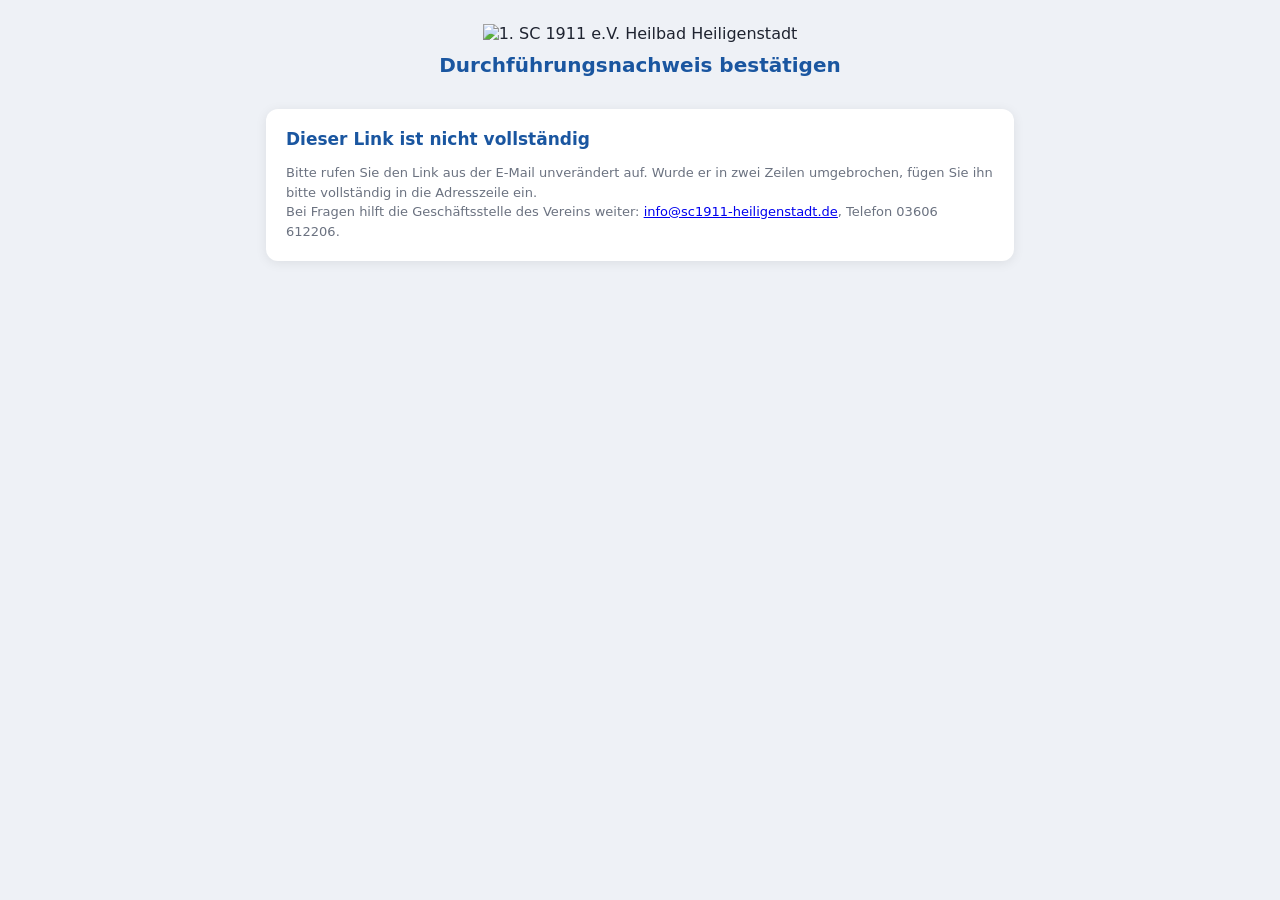
==== bestaetigung.html @ 8499c1e5 "Schulsport-Planer: Wochenplan und Durchfuehrungsnachweis fuer Schul-AGs Planung UND Nachweis der Spo" ====
<!DOCTYPE html>
<html lang="de">
<head>
<meta charset="UTF-8" />
<meta name="viewport" content="width=device-width, initial-scale=1.0" />
<title>Durchführungsnachweis bestätigen</title>
<meta name="theme-color" content="#1a56a0" />
<!-- Diese Seite ist nur über einen persönlichen Link erreichbar und gehört
     nicht in eine Suchmaschine. -->
<meta name="robots" content="noindex, nofollow" />
<meta name="referrer" content="no-referrer" />
<link rel="stylesheet" href="style.css?v=1.0" />
</head>
<!-- Bewusst KEIN Link zurück zur Tools-Übersicht: wer hier landet, ist eine
     Mitarbeiterin der Schule und hat dort nichts zu suchen. -->
<body class="freigabe-seite">

<div class="freigabe-kopf">
  <img src="https://sc1911heiligenstadt.github.io/logo.svg" alt="1. SC 1911 e.V. Heilbad Heiligenstadt" />
  <h1>Durchführungsnachweis bestätigen</h1>
</div>

<main>

  <div class="card" id="lade-schirm">
    <p class="muted">Der Nachweis wird geladen …</p>
  </div>

  <div class="card" id="zu-schirm" style="display:none;">
    <h2 id="zu-titel">Dieser Link ist nicht gültig</h2>
    <p class="muted" id="zu-text"></p>
    <p class="muted">Bei Fragen hilft die Geschäftsstelle des Vereins weiter:
      <a href="mailto:info@sc1911-heiligenstadt.de">info@sc1911-heiligenstadt.de</a>,
      Telefon 03606 612206.</p>
  </div>

  <div id="inhalt" style="display:none;">

    <div class="card">
      <h2 id="nw-titel"></h2>
      <p class="muted">
        Der 1. SC 1911 Heiligenstadt bittet um Ihre Bestätigung, dass die unten
        aufgeführten Einheiten wie angegeben stattgefunden haben.
      </p>
      <div id="kopfdaten"></div>
    </div>

    <div class="card">
      <h2>Einzelne Termine</h2>
      <div id="terminliste"></div>
    </div>

    <div class="card">
      <h2>Zusammenfassung</h2>
      <div id="summen"></div>
    </div>

    <div class="card" id="aktions-karte">
      <h2>Ihre Rückmeldung</h2>

      <div class="subnav" id="weg-wahl">
        <button type="button" data-weg="bestaetigen" class="active">Bestätigen</button>
        <button type="button" data-weg="rueckfrage">Etwas stimmt nicht</button>
      </div>

      <div id="weg-bestaetigen" style="margin-top:16px;">
        <div class="form-grid">
          <div class="form-field">
            <label for="f-name">Ihr Name</label>
            <input type="text" id="f-name" maxlength="120" autocomplete="name" />
          </div>
          <div class="form-field">
            <label for="f-funktion">Funktion (optional)</label>
            <input type="text" id="f-funktion" maxlength="120" placeholder="z. B. Schulleitung, Sekretariat" />
          </div>
        </div>
        <label style="display:block;font-size:12px;color:var(--muted);font-weight:600;margin:10px 0 4px;">Unterschrift</label>
        <div class="signature-wrap">
          <canvas class="signature-canvas" id="sig-canvas"></canvas>
        </div>
        <div class="btn-row" style="justify-content:flex-start;">
          <button type="button" class="btn secondary small" id="btn-sig-clear">Unterschrift löschen</button>
        </div>
      </div>

      <div id="weg-rueckfrage" style="display:none; margin-top:16px;">
        <div class="form-field">
          <label for="f-rf-name">Ihr Name</label>
          <input type="text" id="f-rf-name" maxlength="120" autocomplete="name" />
        </div>
        <div class="form-field">
          <label for="f-rf-text">Was stimmt nicht?</label>
          <textarea id="f-rf-text" maxlength="2000" rows="5"
            placeholder="Zum Beispiel: Am 15.10. hat die AG nicht stattgefunden."></textarea>
        </div>
        <p class="muted">Ihre Rückmeldung geht an die Leitung des Vereins. Der Nachweis wird dann korrigiert und Ihnen erneut vorgelegt.</p>
      </div>

      <details class="ds-block">
        <summary>Hinweise zum Datenschutz</summary>
        <p>Verantwortlich für die Verarbeitung ist der 1. SC 1911 Heiligenstadt,
        Leineberg 2, 37308 Heilbad Heiligenstadt, Telefon 03606 612206,
        <a href="mailto:info@sc1911-heiligenstadt.de">info@sc1911-heiligenstadt.de</a>.</p>
        <p>Wenn Sie diesen Nachweis bestätigen, werden Ihr Name, die angegebene
        Funktion, Ihre Unterschrift und der Zeitpunkt der Bestätigung
        gespeichert. Zusätzlich werden die Internetadresse (IP) und die
        Gerätekennung Ihres Browsers festgehalten — sie belegen, wann und von wo
        die Bestätigung abgegeben wurde. Bei einer Rückfrage werden Ihr Name und
        Ihr Text gespeichert.</p>
        <p>Zweck ist der Nachweis der vom Verein erbrachten Leistung gegenüber
        der Schule sowie gegenüber Behörden und Fördermittelgebern. Rechtliche
        Grundlage ist Art. 6 Abs. 1 lit. b und lit. f DSGVO — die Durchführung
        der Vereinbarung zwischen Schule und Verein sowie das berechtigte
        Interesse an einem belegbaren Nachweis.</p>
        <p>Die Daten werden auf Servern in Deutschland gespeichert, die ein
        Auftragsverarbeiter für den Verein betreibt. Eine Weitergabe erfolgt nur,
        soweit sie für den Nachweiszweck erforderlich oder gesetzlich
        vorgeschrieben ist. Die Aufbewahrung richtet sich nach den Fristen für
        Verwendungsnachweise.</p>
        <p>Sie haben das Recht auf Auskunft, Berichtigung, Löschung,
        Einschränkung der Verarbeitung, Datenübertragbarkeit und Widerspruch.
        Wenden Sie sich dafür an die oben genannte Anschrift. Beschwerden nimmt
        der Thüringer Landesbeauftragte für den Datenschutz und die
        Informationsfreiheit entgegen.</p>
        <p><a href="https://www.sc1911-heiligenstadt.de/datenschutz/" target="_blank" rel="noopener">Datenschutzerklärung des Vereins</a>
        &middot;
        <a href="https://www.sc1911-heiligenstadt.de/impressum-2/" target="_blank" rel="noopener">Impressum</a></p>
      </details>

      <p class="hinweis fehler" id="fehler-text" style="display:none;"></p>

      <div class="btn-row" style="justify-content:flex-start;">
        <button type="button" class="btn success" id="btn-senden">Bestätigen und absenden</button>
      </div>
      <p class="muted" style="margin-top:8px;">
        Zeitpunkt, Internetadresse und Gerätekennung werden als Nachweis der
        Unterschrift mitgespeichert.
      </p>
    </div>

  </div>

  <div class="card" id="danke" style="display:none;">
    <h2 id="danke-titel">Vielen Dank</h2>
    <p class="muted" id="danke-text"></p>
    <p class="muted">Sie können dieses Fenster jetzt schließen.</p>
  </div>

</main>

<script src="signature-pad.js?v=1.0"></script>
<script src="db-bestaetigung.js?v=1.0"></script>
<script src="bestaetigung.js?v=1.0"></script>
</body>
</html>
---- style.css ----
:root {
  --green: #2d8c4e;
  --green-light: #e8f5ed;
  --red: #c0392b;
  --red-light: #fdecea;
  --blue: #1a56a0;
  --blue-light: #e8f0fb;
  --gold: #c9941f;
  --gold-light: #fbf2e1;
  --gray: #f4f5f7;
  --border: #dde1e8;
  --text: #1e2330;
  --muted: #6b7280;
  --white: #ffffff;
  --shadow: 0 2px 12px rgba(0, 0, 0, 0.08);
  --radius: 12px;
}
* { box-sizing: border-box; margin: 0; padding: 0; }
body {
  font-family: "Segoe UI", system-ui, sans-serif;
  background: #eef1f6;
  color: var(--text);
  min-height: 100vh;
}
header {
  background: var(--blue);
  color: white;
  padding: 16px 28px;
  display: flex;
  align-items: center;
  justify-content: center;
  gap: 14px;
  box-shadow: 0 2px 8px rgba(0, 0, 0, 0.15);
  flex-wrap: wrap;
}
header h1 { font-size: 20px; font-weight: 600; display: flex; align-items: center; gap: 8px; flex: 1 1 200px; }
.back-to-dashboard { color: white; text-decoration: none; font-size: 13px; opacity: 0.9; }
.back-to-dashboard:hover { opacity: 1; text-decoration: underline; }
.header-right { display: flex; align-items: center; gap: 14px; flex-wrap: wrap; flex: 1 1 200px; justify-content: flex-end; }
.header-logo { height: 44px; width: auto; display: block; }
.header-user { font-size: 13px; opacity: 0.95; display: flex; align-items: center; gap: 6px; }

nav {
  display: flex;
  gap: 4px;
  background: var(--white);
  padding: 8px 28px 0;
  border-bottom: 1px solid var(--border);
  flex-wrap: wrap;
}
nav button {
  background: none;
  border: none;
  padding: 10px 16px;
  font-size: 14px;
  font-weight: 600;
  color: var(--muted);
  cursor: pointer;
  border-bottom: 3px solid transparent;
  border-radius: 8px 8px 0 0;
}
nav button:hover { background: var(--gray); }
nav button.active { color: var(--blue); border-bottom-color: var(--blue); }
/* Das margin haengt am Wrapper, damit die Gruppe rechts bleibt, auch wenn
   Administrieren fuer Nicht-Admins ausgeblendet ist. */
nav .nav-right { margin-left: auto; display: flex; gap: inherit; }
.nav-zaehler {
  display: inline-block; min-width: 18px; padding: 1px 6px; margin-left: 4px;
  background: var(--red); color: white; border-radius: 9px;
  font-size: 11px; font-weight: 700; line-height: 16px; text-align: center;
}

main { max-width: 1100px; margin: 0 auto; padding: 24px 16px 60px; }
.tab-section { display: none; }
.tab-section.active { display: block; }

.card {
  background: var(--white);
  border-radius: var(--radius);
  box-shadow: var(--shadow);
  padding: 20px;
  margin-bottom: 18px;
}
.card h2 { font-size: 17px; margin-bottom: 14px; color: var(--blue); }
.card h3 { font-size: 15px; margin-bottom: 10px; }
.card-header-row { display: flex; align-items: center; justify-content: space-between; gap: 10px; flex-wrap: wrap; margin-bottom: 14px; }
.card-header-row h2 { margin-bottom: 0; }
.muted { color: var(--muted); font-size: 13px; line-height: 1.5; }
.empty-state { color: var(--muted); font-size: 14px; padding: 18px; text-align: center; background: var(--gray); border-radius: 8px; }

.connect-screen { max-width: 560px; margin: 60px auto; text-align: center; }
.connect-screen .card { padding: 32px; text-align: left; }
.connect-screen p { color: var(--muted); margin-bottom: 20px; line-height: 1.5; }
.btn-row { display: flex; gap: 10px; justify-content: center; flex-wrap: wrap; margin-top: 14px; }

button.btn, a.btn {
  background: var(--blue);
  color: white;
  border: none;
  padding: 10px 18px;
  border-radius: 8px;
  font-size: 14px;
  font-weight: 600;
  cursor: pointer;
  text-decoration: none;
  display: inline-block;
}
button.btn:hover, a.btn:hover { opacity: 0.9; }
button.btn.secondary, a.btn.secondary { background: var(--gray); color: var(--text); border: 1px solid var(--border); }
button.btn.success { background: var(--green); }
button.btn.danger { background: var(--red); }
button.btn.small, a.btn.small { padding: 6px 12px; font-size: 13px; }
button.btn:disabled { opacity: 0.6; cursor: default; }

/* auto-fit braucht eine echte Mindestbreite. Mit minmax(0, …) legt der Browser
   eine Spalte JE KIND an — die Felder stehen dann in Haarspalten nebeneinander. */
.form-grid { display: grid; grid-template-columns: repeat(auto-fit, minmax(180px, 1fr)); gap: 12px; margin-bottom: 14px; }
.form-grid.wide { grid-template-columns: repeat(auto-fit, minmax(240px, 1fr)); }
.form-grid > .form-field { min-width: 0; }
.form-field label { display: block; font-size: 12px; color: var(--muted); margin-bottom: 4px; font-weight: 600; }
.form-field input[type="text"],
.form-field input[type="tel"],
.form-field input[type="email"],
.form-field input[type="date"],
.form-field input[type="time"],
.form-field input[type="number"],
.form-field select,
.form-field textarea {
  width: 100%;
  padding: 8px 10px;
  border: 1px solid var(--border);
  border-radius: 6px;
  font-size: 16px;   /* 16px verhindert das Hineinzoomen auf iOS */
  font-family: inherit;
}
.form-field textarea { resize: vertical; min-height: 70px; }
.form-field input:disabled, .form-field select:disabled, .form-field textarea:disabled {
  background: var(--gray); color: var(--muted); cursor: not-allowed;
}
/* ⚠️ Kaestchen NICHT in .form-field stecken: dort greift input{width:100%} und
   macht aus jeder Checkbox einen Balken. Deshalb eine eigene Zeile. */
.check-zeile { display: flex; align-items: center; gap: 8px; margin: 8px 0; font-size: 14px; }
.check-zeile input[type="checkbox"] { width: auto; flex: 0 0 auto; }

.subnav { display: flex; gap: 6px; flex-wrap: wrap; }
.subnav button {
  background: var(--gray); border: 1px solid var(--border); color: var(--muted);
  padding: 6px 14px; border-radius: 20px; font-size: 13px; font-weight: 600; cursor: pointer;
}
.subnav button.active { background: var(--blue); border-color: var(--blue); color: white; }

.version-badge {
  background: var(--gray); color: var(--muted); border-radius: 20px;
  padding: 2px 10px; font-size: 12px; font-weight: 600; margin-left: 6px;
}
.save-status { max-width: 1100px; margin: 0 auto; padding: 6px 16px 0; font-size: 12px; color: var(--muted); min-height: 20px; }
.save-status.fehler { color: var(--red); font-weight: 600; }

/* ---------- Wochennavigation ---------- */
.wochen-nav { display: flex; align-items: center; gap: 10px; flex-wrap: wrap; margin-bottom: 14px; }
.wochen-titel { flex: 1 1 160px; display: flex; flex-direction: column; }
.wochen-titel strong { font-size: 16px; color: var(--blue); }
.wochen-titel .muted { font-size: 12px; }

/* ---------- Wochenraster ----------
   Bewusst KEIN rowspan-Tabellenaufbau wie in der Platzbelegung: dort liegt je
   Platz und Slot hoechstens eine Belegung. Hier koennen zwei Schulen zur selben
   Zeit laufen, und die Vor-/Nachbereitung liegt als Rand ueber und unter dem
   Block. Deshalb je Tag ein position:relative-Container mit absolut gesetzten
   Bloecken; Ueberlappungen teilen die Spaltenbreite.
   Feste Spaltenzahl statt auto-fit — auto-fit mit minmax(0,…) legt eine Spalte
   je Kind an und laesst die Seite am Handy ueberlaufen. */
.raster-wrap { background: var(--white); border-radius: var(--radius); box-shadow: var(--shadow); padding: 16px; margin-bottom: 18px; overflow-x: auto; }
.raster { display: flex; min-width: 720px; }
.raster-zeit { flex: 0 0 54px; position: relative; }
.raster-zeit .marke {
  position: absolute; left: 0; right: 6px; text-align: right;
  font-size: 11px; color: var(--muted); transform: translateY(-50%);
}
.raster-tage { display: flex; flex: 1 1 auto; gap: 6px; }
.raster-tag { flex: 1 1 0; min-width: 0; display: flex; flex-direction: column; }
.raster-tag-kopf { text-align: center; font-size: 13px; font-weight: 600; padding-bottom: 6px; border-bottom: 1px solid var(--border); margin-bottom: 4px; }
.raster-tag-kopf .datum { display: block; font-size: 11px; color: var(--muted); font-weight: 400; }
.raster-tag-kopf .ferien-name { display: block; font-size: 10px; color: var(--gold); font-weight: 600; }
.raster-tag.heute .raster-tag-kopf { color: var(--blue); }
.raster-spalte { position: relative; flex: 1 1 auto; background: repeating-linear-gradient(to bottom, transparent, transparent 29px, var(--border) 29px, var(--border) 30px); border-radius: 6px; }
.raster-tag.gesperrt .raster-spalte { background-color: var(--gray); }

.block {
  position: absolute; border-radius: 6px; padding: 3px 5px; overflow: hidden;
  font-size: 11px; line-height: 1.25; cursor: pointer; color: white;
  box-shadow: 0 1px 3px rgba(0,0,0,0.2);
}
.block .b-zeit { font-weight: 700; display: block; }
.block .b-titel { display: block; font-weight: 600; }
.block .b-ort { display: block; opacity: 0.9; }
.block.status-offen { outline: 2px dashed rgba(255,255,255,0.55); outline-offset: -3px; }
.block.status-ausgefallen { opacity: 0.55; text-decoration: line-through; }
/* Vor- und Nachbereitung als schraffierter Rand direkt am Block */
.block-rand {
  position: absolute; border-radius: 4px; opacity: 0.4;
  background-image: repeating-linear-gradient(45deg, rgba(255,255,255,0.65) 0 4px, transparent 4px 8px);
}
.camp-band {
  background: var(--gold-light); border: 1px solid var(--gold); color: #7a5a10;
  border-radius: 6px; padding: 4px 10px; margin-bottom: 8px; font-size: 12px; font-weight: 600;
}

/* ---------- Tagesliste (Handy) ---------- */
.tagesliste { display: none; }
.tag-block { background: var(--white); border-radius: var(--radius); box-shadow: var(--shadow); padding: 14px; margin-bottom: 12px; }
.tag-block h3 { display: flex; justify-content: space-between; align-items: baseline; gap: 8px; }
.tag-block h3 .muted { font-weight: 400; }
.tag-block.gesperrt { background: var(--gray); }
.termin-zeile {
  display: flex; gap: 10px; align-items: flex-start;
  padding: 10px; border-radius: 8px; background: var(--gray); margin-top: 8px; cursor: pointer;
}
.termin-farbe { flex: 0 0 5px; align-self: stretch; border-radius: 3px; }
.termin-text { flex: 1 1 auto; min-width: 0; }
.termin-text .t-titel { font-weight: 600; font-size: 14px; }
.termin-text .t-zeile { font-size: 12px; color: var(--muted); }

/* ---------- Status-Kennzeichen ---------- */
.badge { display: inline-block; padding: 2px 9px; border-radius: 20px; font-size: 11px; font-weight: 700; }
.badge.offen { background: var(--gray); color: var(--muted); }
.badge.durchgefuehrt { background: var(--green-light); color: var(--green); }
.badge.ausgefallen { background: var(--red-light); color: var(--red); }
.badge.verschoben { background: var(--gold-light); color: var(--gold); }
.badge.bestaetigt { background: var(--green-light); color: var(--green); }
.badge.rueckfrage { background: var(--gold-light); color: var(--gold); }
.badge.abgelaufen, .badge.widerrufen { background: var(--gray); color: var(--muted); }

/* ---------- Melden ---------- */
.melde-karte { background: var(--white); border-radius: var(--radius); box-shadow: var(--shadow); padding: 16px; margin-bottom: 12px; border-left: 5px solid var(--border); }
.melde-karte.faellig { border-left-color: var(--red); }
.melde-kopf { display: flex; justify-content: space-between; gap: 10px; flex-wrap: wrap; margin-bottom: 6px; }
.melde-kopf .m-titel { font-weight: 700; font-size: 15px; }
.melde-kopf .m-datum { font-size: 13px; color: var(--muted); }
.melde-ort { font-size: 13px; color: var(--muted); margin-bottom: 10px; }
.melde-ort dt { font-weight: 600; color: var(--text); display: inline; }
.melde-ort dd { display: inline; margin: 0 0 0 4px; }
.melde-ort div { margin-bottom: 2px; }
.status-chips { display: flex; gap: 8px; flex-wrap: wrap; margin-bottom: 10px; }
.status-chips button {
  border: 1px solid var(--border); background: var(--white); color: var(--muted);
  padding: 8px 14px; border-radius: 20px; font-size: 14px; font-weight: 600; cursor: pointer;
}
.status-chips button.aktiv[data-status="durchgefuehrt"] { background: var(--green); border-color: var(--green); color: white; }
.status-chips button.aktiv[data-status="ausgefallen"] { background: var(--red); border-color: var(--red); color: white; }
.status-chips button.aktiv[data-status="verschoben"] { background: var(--gold); border-color: var(--gold); color: white; }

/* ---------- Listen und Tabellen ---------- */
.liste-zeile {
  display: flex; gap: 12px; align-items: center; padding: 12px;
  border-bottom: 1px solid var(--border); flex-wrap: wrap;
}
.liste-zeile:last-child { border-bottom: none; }
.liste-zeile .lz-haupt { flex: 1 1 220px; min-width: 0; }
.liste-zeile .lz-titel { font-weight: 600; font-size: 14px; }
.liste-zeile .lz-unter { font-size: 12px; color: var(--muted); }
.liste-zeile .lz-knoepfe { display: flex; gap: 6px; flex-wrap: wrap; }

/* ⚠️ table-layout:fixed ist Pflicht: main haengt in einem Flex-Fluss und waechst
   sonst mit der Wunschbreite der Tabelle — ein max-width am Scroll-Container
   hilft dagegen NICHT, weil die Prozentangabe gegen den bereits aufgezogenen
   Vorfahren rechnet. */
.tabelle-scroll { overflow-x: auto; max-width: 100%; }
table.daten { width: 100%; border-collapse: collapse; font-size: 13px; table-layout: fixed; }
table.daten th, table.daten td { padding: 8px 10px; border-bottom: 1px solid var(--border); text-align: left; vertical-align: top; word-break: break-word; }
table.daten th { font-size: 12px; color: var(--muted); font-weight: 700; }
/* Kopf folgt dem Wert: die Klasse gehoert an th UND td, sonst stehen Zahl und
   Ueberschrift auf verschiedenen Kanten. */
table.daten th.num, table.daten td.num { text-align: right; }
table.daten tr.summe td { font-weight: 700; border-top: 2px solid var(--border); }

/* ---------- Kennzahlen ---------- */
.kennzahlen { display: grid; grid-template-columns: repeat(auto-fit, minmax(150px, 1fr)); gap: 12px; margin-bottom: 16px; }
.kennzahl { background: var(--white); border-radius: var(--radius); box-shadow: var(--shadow); padding: 16px; }
.kennzahl .kz-wert { font-size: 26px; font-weight: 700; color: var(--blue); line-height: 1.1; }
.kennzahl .kz-label { font-size: 12px; color: var(--muted); margin-top: 4px; }

/* ---------- Dialoge ---------- */
.overlay {
  display: none; position: fixed; inset: 0; background: rgba(0,0,0,0.45);
  z-index: 1000; padding: 20px; overflow-y: auto;
}
.overlay.offen { display: flex; align-items: flex-start; justify-content: center; }
/* max-height + eigenes Scrollen an der BASISKLASSE, damit jeder neue Dialog es
   erbt und nicht einer davon unten aus dem Bild waechst. */
.dialog {
  background: var(--white); border-radius: var(--radius); box-shadow: 0 8px 40px rgba(0,0,0,0.3);
  width: 100%; max-width: 720px; margin: auto;
  max-height: calc(100vh - 40px); display: flex; flex-direction: column;
}
.dialog-schmal { max-width: 480px; }
.dialog-kopf { display: flex; align-items: center; justify-content: space-between; gap: 10px; padding: 16px 20px; border-bottom: 1px solid var(--border); }
.dialog-kopf h2 { font-size: 17px; color: var(--blue); }
.dialog-schliessen { background: none; border: none; font-size: 26px; line-height: 1; color: var(--muted); cursor: pointer; padding: 0 4px; }
.dialog-inhalt { padding: 20px; overflow-y: auto; flex: 1 1 auto; }
.dialog-fuss { display: flex; gap: 10px; padding: 14px 20px; border-top: 1px solid var(--border); flex-wrap: wrap; align-items: center; }

.hinweis { padding: 10px 14px; border-radius: 8px; font-size: 13px; margin-bottom: 12px; line-height: 1.5; }
.hinweis.info { background: var(--blue-light); color: var(--blue); }
.hinweis.warnung { background: var(--gold-light); color: #7a5a10; }
.hinweis.fehler { background: var(--red-light); color: var(--red); }
.hinweis.erfolg { background: var(--green-light); color: var(--green); }

.link-box {
  display: flex; gap: 8px; align-items: center; background: var(--gray);
  border: 1px solid var(--border); border-radius: 8px; padding: 8px 10px; margin: 10px 0;
}
.link-box input { flex: 1 1 auto; min-width: 0; border: none; background: none; font-size: 13px; font-family: monospace; }

.changelog-entry { margin-bottom: 20px; }
.changelog-entry .cv { display: inline-block; background: var(--blue-light); color: var(--blue); border-radius: 20px; padding: 2px 12px; font-size: 12px; font-weight: 700; margin-bottom: 10px; }
.changelog-group { margin-bottom: 12px; }
.changelog-group .cg-title { font-weight: 700; font-size: 14px; margin-bottom: 4px; }
.changelog-group .cg-items { margin: 0 0 0 18px; font-size: 13px; color: var(--muted); line-height: 1.6; }

.chip-liste { display: flex; gap: 6px; flex-wrap: wrap; margin-top: 6px; }
.chip { background: var(--gray); border: 1px solid var(--border); border-radius: 20px; padding: 3px 10px; font-size: 12px; display: inline-flex; align-items: center; gap: 6px; }
.chip button { background: none; border: none; color: var(--muted); cursor: pointer; font-size: 14px; line-height: 1; padding: 0; }

/* ---------- Handy ----------
   Unter 768px wird aus dem Raster eine Tagesliste. Fuenf Spalten sind auf
   375px nicht lesbar, und ein horizontal scrollendes Raster trifft man mit
   dem Daumen nicht. */
@media (max-width: 767px) {
  header { padding: 12px 16px; }
  nav { padding: 8px 12px 0; }
  main { padding: 16px 12px 50px; }
  .save-status { padding: 6px 12px 0; }
  .card { padding: 16px; }
  .raster-wrap { display: none; }
  .tagesliste { display: block; }
  .kennzahlen { grid-template-columns: repeat(auto-fit, minmax(130px, 1fr)); }
  .dialog-fuss { flex-direction: column-reverse; align-items: stretch; }
  .dialog-fuss .btn { width: 100%; }
  .dialog-fuss > span { display: none; }
}

/* ---------- Bestätigungsseite (login-los) ---------- */
body.freigabe-seite { background: #eef1f6; }
body.freigabe-seite main { max-width: 780px; }
.freigabe-kopf { text-align: center; padding: 24px 16px 8px; }
.freigabe-kopf img { height: 56px; width: auto; }
.freigabe-kopf h1 { font-size: 20px; color: var(--blue); margin-top: 10px; }
.signature-wrap { border: 2px dashed var(--border); border-radius: 8px; background: var(--white); padding: 6px; margin: 8px 0; }
.signature-canvas { width: 100%; height: 180px; display: block; touch-action: none; cursor: crosshair; }
.ds-block { background: var(--gray); border-radius: 8px; padding: 12px 14px; font-size: 12px; color: var(--muted); line-height: 1.6; margin: 14px 0; }
.ds-block summary { cursor: pointer; font-weight: 600; color: var(--text); }
.ds-block p { margin-top: 8px; }
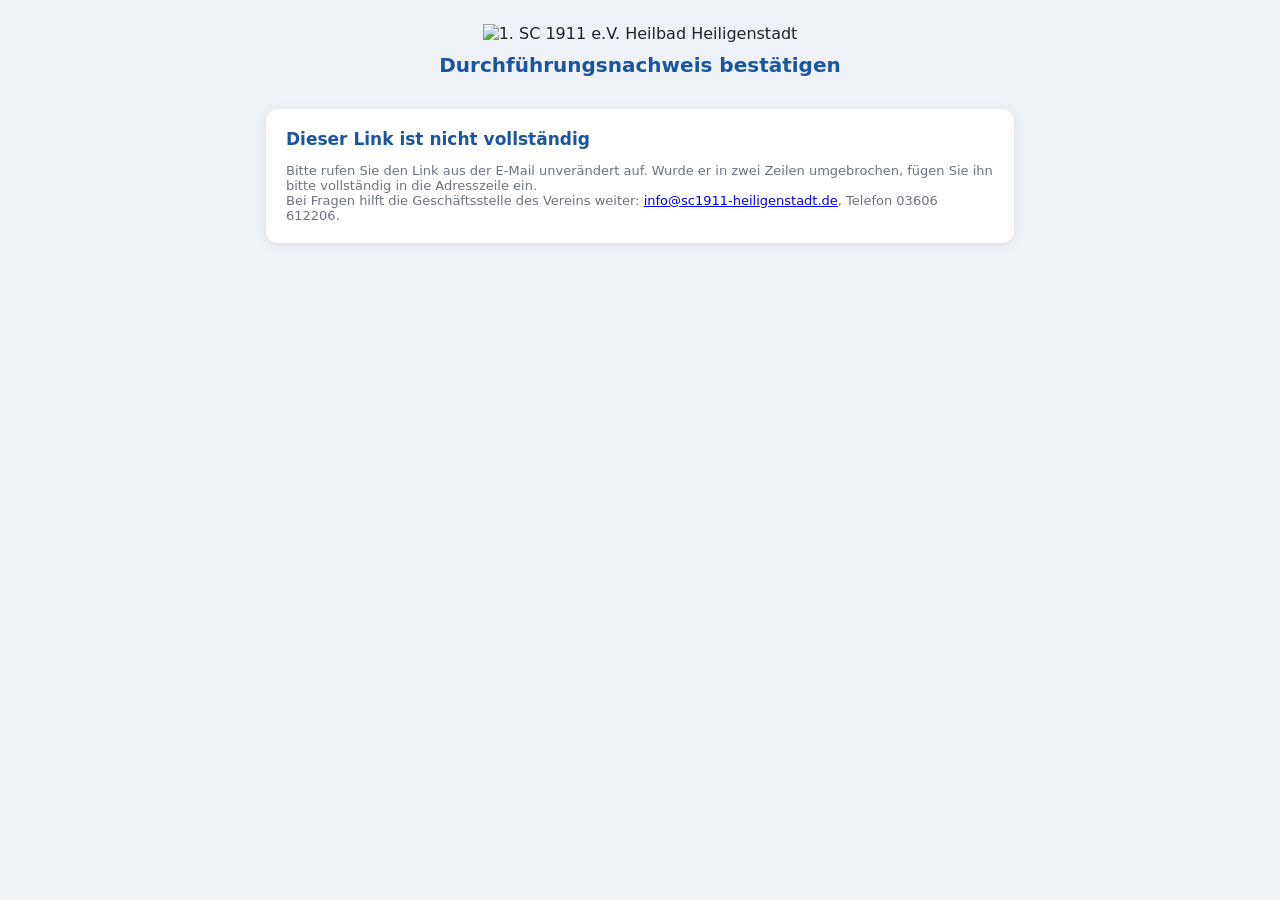
==== commit 69acfba9: "Kopfzeile und Info-Tab an die Flotten-Optik angeglichen Von Michel per Screenshot gemeldet: der Knop" ====
--- a/bestaetigung.html
+++ b/bestaetigung.html
@@ -9,7 +9,7 @@
      nicht in eine Suchmaschine. -->
 <meta name="robots" content="noindex, nofollow" />
 <meta name="referrer" content="no-referrer" />
-<link rel="stylesheet" href="style.css?v=1.0" />
+<link rel="stylesheet" href="style.css?v=1.1" />
 </head>
 <!-- Bewusst KEIN Link zurück zur Tools-Übersicht: wer hier landet, ist eine
      Mitarbeiterin der Schule und hat dort nichts zu suchen. -->
--- a/style.css
+++ b/style.css
@@ -34,8 +34,26 @@
   flex-wrap: wrap;
 }
 header h1 { font-size: 20px; font-weight: 600; display: flex; align-items: center; gap: 8px; flex: 1 1 200px; }
-.back-to-dashboard { color: white; text-decoration: none; font-size: 13px; opacity: 0.9; }
-.back-to-dashboard:hover { opacity: 1; text-decoration: underline; }
+/* Byte-gleich zur restlichen Flotte (ausbildungsplan, Vereinsaufgaben u.a.) --
+   ein abgerundeter Knopf, kein nackter Textlink. flex: 0 0 auto ist Pflicht,
+   sonst zieht ihn der Header zwischen h1 und .header-right auseinander. */
+.back-to-dashboard {
+  display: inline-flex;
+  align-items: center;
+  gap: 6px;
+  font-size: 14px;
+  font-weight: 600;
+  color: white;
+  text-decoration: none;
+  background: rgba(255, 255, 255, 0.15);
+  border: 1px solid rgba(255, 255, 255, 0.3);
+  padding: 8px 16px;
+  border-radius: 999px;
+  white-space: nowrap;
+  flex: 0 0 auto;
+  transition: background 0.15s ease;
+}
+.back-to-dashboard:hover { background: rgba(255, 255, 255, 0.28); text-decoration: none; }
 .header-right { display: flex; align-items: center; gap: 14px; flex-wrap: wrap; flex: 1 1 200px; justify-content: flex-end; }
 .header-logo { height: 44px; width: auto; display: block; }
 .header-user { font-size: 13px; opacity: 0.95; display: flex; align-items: center; gap: 6px; }
@@ -85,8 +103,11 @@
 .card h3 { font-size: 15px; margin-bottom: 10px; }
 .card-header-row { display: flex; align-items: center; justify-content: space-between; gap: 10px; flex-wrap: wrap; margin-bottom: 14px; }
 .card-header-row h2 { margin-bottom: 0; }
-.muted { color: var(--muted); font-size: 13px; line-height: 1.5; }
-.empty-state { color: var(--muted); font-size: 14px; padding: 18px; text-align: center; background: var(--gray); border-radius: 8px; }
+/* Byte-gleich zur Flotte (ausbildungsplan, Vereinsaufgaben). Diese Klassen
+   erscheinen in jeder App an derselben Stelle -- wer sie hier eigenwillig
+   stylt, macht genau den Unterschied sichtbar, der auffaellt. */
+.muted { color: var(--muted); font-size: 13px; }
+.empty-state { text-align: center; padding: 40px 20px; color: var(--muted); }
 
 .connect-screen { max-width: 560px; margin: 60px auto; text-align: center; }
 .connect-screen .card { padding: 32px; text-align: left; }
@@ -150,9 +171,18 @@
 .subnav button.active { background: var(--blue); border-color: var(--blue); color: white; }
 
 .version-badge {
-  background: var(--gray); color: var(--muted); border-radius: 20px;
-  padding: 2px 10px; font-size: 12px; font-weight: 600; margin-left: 6px;
-}
+  font-size: 11px;
+  font-weight: 600;
+  background: rgba(255, 255, 255, 0.18);
+  border: 1px solid rgba(255, 255, 255, 0.35);
+  border-radius: 999px;
+  padding: 2px 9px;
+  vertical-align: middle;
+  margin-left: 4px;
+}
+/* Im Info-Tab steht das Badge auf weissem Grund -- die weiss-transparente
+   Fassung oben waere dort unsichtbar. */
+.card .version-badge { background: var(--blue-light); color: var(--blue); border-color: transparent; }
 .save-status { max-width: 1100px; margin: 0 auto; padding: 6px 16px 0; font-size: 12px; color: var(--muted); min-height: 20px; }
 .save-status.fehler { color: var(--red); font-weight: 600; }
 
@@ -312,11 +342,12 @@
 }
 .link-box input { flex: 1 1 auto; min-width: 0; border: none; background: none; font-size: 13px; font-family: monospace; }
 
-.changelog-entry { margin-bottom: 20px; }
-.changelog-entry .cv { display: inline-block; background: var(--blue-light); color: var(--blue); border-radius: 20px; padding: 2px 12px; font-size: 12px; font-weight: 700; margin-bottom: 10px; }
-.changelog-group { margin-bottom: 12px; }
-.changelog-group .cg-title { font-weight: 700; font-size: 14px; margin-bottom: 4px; }
-.changelog-group .cg-items { margin: 0 0 0 18px; font-size: 13px; color: var(--muted); line-height: 1.6; }
+#changelog-list { display: flex; flex-direction: column; gap: 8px; }
+.changelog-entry { display: flex; flex-direction: column; gap: 10px; font-size: 13px; }
+.changelog-entry .cv { font-weight: 700; color: var(--blue); }
+.changelog-group { display: flex; flex-direction: column; gap: 4px; }
+.changelog-group .cg-title { font-weight: 700; font-size: 14px; color: var(--blue); text-transform: uppercase; letter-spacing: 0.4px; margin-bottom: 2px; }
+.changelog-group .cg-items { margin: 0; padding-left: 18px; display: flex; flex-direction: column; gap: 3px; color: var(--text); }
 
 .chip-liste { display: flex; gap: 6px; flex-wrap: wrap; margin-top: 6px; }
 .chip { background: var(--gray); border: 1px solid var(--border); border-radius: 20px; padding: 3px 10px; font-size: 12px; display: inline-flex; align-items: center; gap: 6px; }
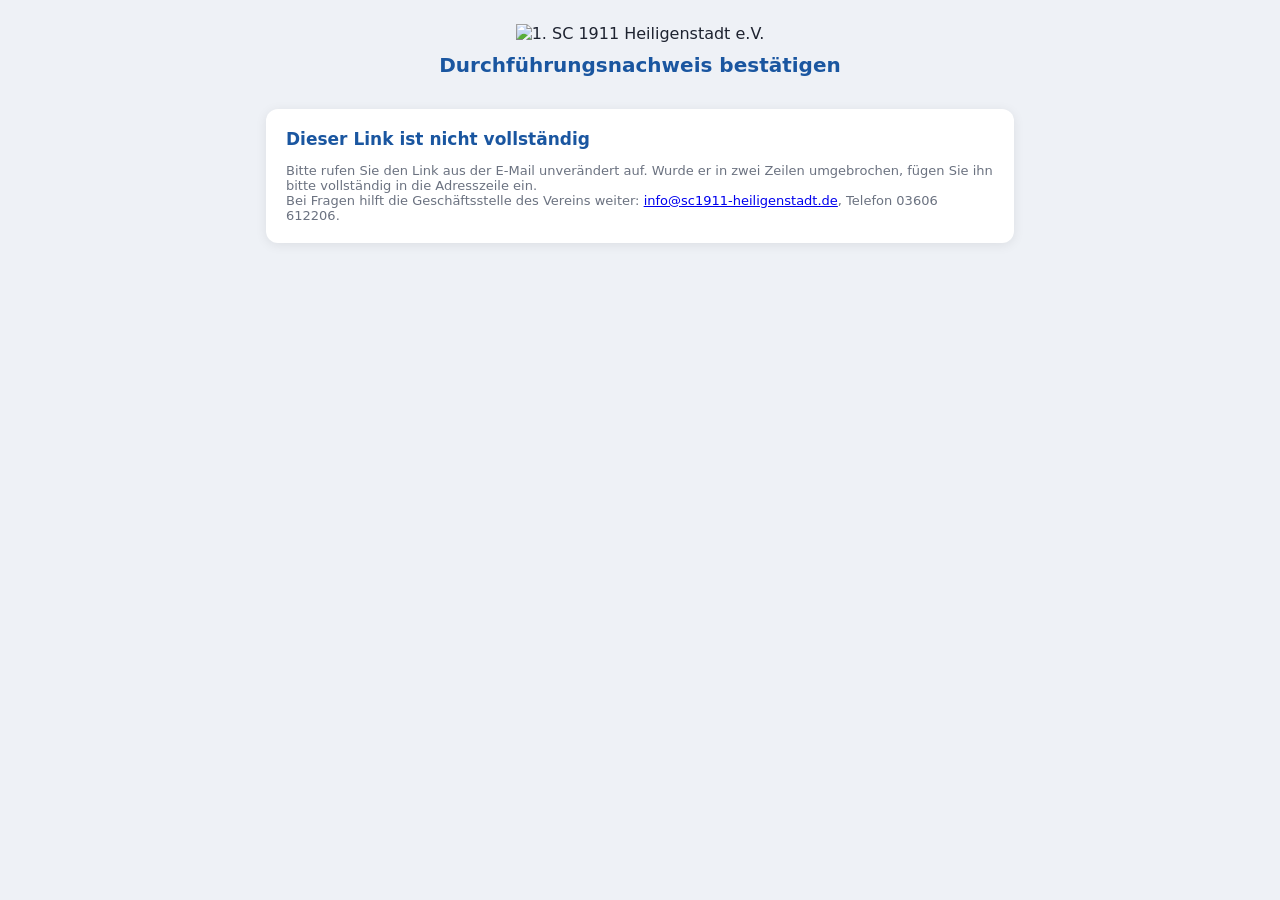
==== commit 8172cb09: "Vereinsname korrigiert: 1. SC 1911 Heiligenstadt e.V. Der Verein heisst "1. SC 1911 Heiligenstadt e." ====
--- a/bestaetigung.html
+++ b/bestaetigung.html
@@ -9,14 +9,14 @@
      nicht in eine Suchmaschine. -->
 <meta name="robots" content="noindex, nofollow" />
 <meta name="referrer" content="no-referrer" />
-<link rel="stylesheet" href="style.css?v=1.1" />
+<link rel="stylesheet" href="style.css?v=1.2" />
 </head>
 <!-- Bewusst KEIN Link zurück zur Tools-Übersicht: wer hier landet, ist eine
      Mitarbeiterin der Schule und hat dort nichts zu suchen. -->
 <body class="freigabe-seite">
 
 <div class="freigabe-kopf">
-  <img src="https://sc1911heiligenstadt.github.io/logo.svg" alt="1. SC 1911 e.V. Heilbad Heiligenstadt" />
+  <img src="https://sc1911heiligenstadt.github.io/logo.svg" alt="1. SC 1911 Heiligenstadt e.V." />
   <h1>Durchführungsnachweis bestätigen</h1>
 </div>
 
--- a/style.css
+++ b/style.css
@@ -81,7 +81,10 @@
 nav button.active { color: var(--blue); border-bottom-color: var(--blue); }
 /* Das margin haengt am Wrapper, damit die Gruppe rechts bleibt, auch wenn
    Administrieren fuer Nicht-Admins ausgeblendet ist. */
-nav .nav-right { margin-left: auto; display: flex; gap: inherit; }
+/* flex-wrap, weil die Gruppe sonst als ein Stueck ueber den rechten Rand
+   hinauslaeuft: bei 375px bleiben neben dem linken Reiter nur ~319px, und
+   vier Reiter brauchen mehr. Ohne den Umbruch ist der letzte nicht antippbar. */
+nav .nav-right { margin-left: auto; display: flex; flex-wrap: wrap; gap: inherit; }
 .nav-zaehler {
   display: inline-block; min-width: 18px; padding: 1px 6px; margin-left: 4px;
   background: var(--red); color: white; border-radius: 9px;
@@ -199,21 +202,34 @@
    Block. Deshalb je Tag ein position:relative-Container mit absolut gesetzten
    Bloecken; Ueberlappungen teilen die Spaltenbreite.
    Feste Spaltenzahl statt auto-fit — auto-fit mit minmax(0,…) legt eine Spalte
-   je Kind an und laesst die Seite am Handy ueberlaufen. */
+   je Kind an und laesst die Seite am Handy ueberlaufen.
+
+   ⚠️ Die Hoehe kommt aus app.js als Inline-Wert (1px je Minute), NICHT von
+   hier. Bloecke und Zeitmarken sind absolut gesetzt und tragen nichts zum
+   Fluss bei — ohne gesetzte Hoehe faellt das ganze Raster auf 0 zusammen und
+   die Zeitmarken stapeln sich uebereinander. Der 30px-Takt des
+   Hintergrundverlaufs entspricht dabei genau einer halben Stunde. */
 .raster-wrap { background: var(--white); border-radius: var(--radius); box-shadow: var(--shadow); padding: 16px; margin-bottom: 18px; overflow-x: auto; }
 .raster { display: flex; min-width: 720px; }
-.raster-zeit { flex: 0 0 54px; position: relative; }
+/* Kopfhoehe fest, nicht vom Inhalt abhaengig: ein Tag mit Ferien-Zeile haette
+   sonst einen hoeheren Kopf als seine Nachbarn, und die Spalten starteten auf
+   verschiedenen Hoehen. Die Zeitachse links traegt denselben Spacer, sonst
+   laeuft ihre Beschriftung gegen die Bloecke aus dem Takt. */
+.raster { --kopf-hoehe: 54px; }
+.raster-zeit { flex: 0 0 54px; display: flex; flex-direction: column; }
+.raster-zeit-kopf { flex: 0 0 var(--kopf-hoehe); margin-bottom: 4px; }
+.raster-zeit-achse { position: relative; }
 .raster-zeit .marke {
   position: absolute; left: 0; right: 6px; text-align: right;
   font-size: 11px; color: var(--muted); transform: translateY(-50%);
 }
 .raster-tage { display: flex; flex: 1 1 auto; gap: 6px; }
 .raster-tag { flex: 1 1 0; min-width: 0; display: flex; flex-direction: column; }
-.raster-tag-kopf { text-align: center; font-size: 13px; font-weight: 600; padding-bottom: 6px; border-bottom: 1px solid var(--border); margin-bottom: 4px; }
+.raster-tag-kopf { height: var(--kopf-hoehe); text-align: center; font-size: 13px; font-weight: 600; padding-bottom: 6px; border-bottom: 1px solid var(--border); margin-bottom: 4px; }
 .raster-tag-kopf .datum { display: block; font-size: 11px; color: var(--muted); font-weight: 400; }
 .raster-tag-kopf .ferien-name { display: block; font-size: 10px; color: var(--gold); font-weight: 600; }
 .raster-tag.heute .raster-tag-kopf { color: var(--blue); }
-.raster-spalte { position: relative; flex: 1 1 auto; background: repeating-linear-gradient(to bottom, transparent, transparent 29px, var(--border) 29px, var(--border) 30px); border-radius: 6px; }
+.raster-spalte { position: relative; background: repeating-linear-gradient(to bottom, transparent, transparent 29px, var(--border) 29px, var(--border) 30px); border-radius: 6px; }
 .raster-tag.gesperrt .raster-spalte { background-color: var(--gray); }
 
 .block {
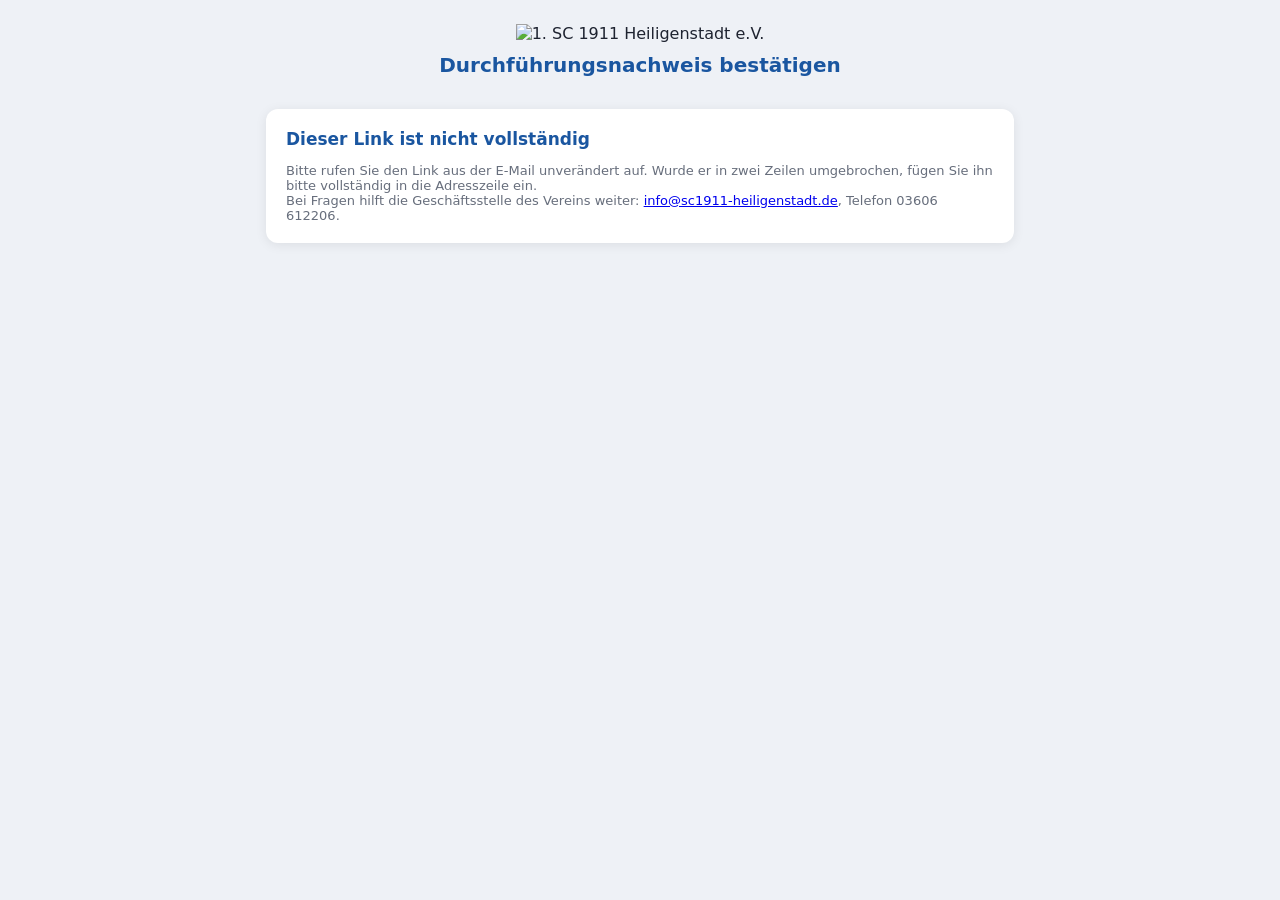
==== commit 4e5d4811: "Kontrast: grauer Text erfuellt jetzt WCAG AA Im Browser gemessen (06.09.2026, 70 Seiten der Flotte, " ====
--- a/bestaetigung.html
+++ b/bestaetigung.html
@@ -9,7 +9,7 @@
      nicht in eine Suchmaschine. -->
 <meta name="robots" content="noindex, nofollow" />
 <meta name="referrer" content="no-referrer" />
-<link rel="stylesheet" href="style.css?v=1.2" />
+<link rel="stylesheet" href="style.css?v=1.1" />
 </head>
 <!-- Bewusst KEIN Link zurück zur Tools-Übersicht: wer hier landet, ist eine
      Mitarbeiterin der Schule und hat dort nichts zu suchen. -->
--- a/style.css
+++ b/style.css
@@ -10,7 +10,7 @@
   --gray: #f4f5f7;
   --border: #dde1e8;
   --text: #1e2330;
-  --muted: #6b7280;
+  --muted: #676e7c;
   --white: #ffffff;
   --shadow: 0 2px 12px rgba(0, 0, 0, 0.08);
   --radius: 12px;
@@ -247,10 +247,6 @@
   position: absolute; border-radius: 4px; opacity: 0.4;
   background-image: repeating-linear-gradient(45deg, rgba(255,255,255,0.65) 0 4px, transparent 4px 8px);
 }
-.camp-band {
-  background: var(--gold-light); border: 1px solid var(--gold); color: #7a5a10;
-  border-radius: 6px; padding: 4px 10px; margin-bottom: 8px; font-size: 12px; font-weight: 600;
-}
 
 /* ---------- Tagesliste (Handy) ---------- */
 .tagesliste { display: none; }
